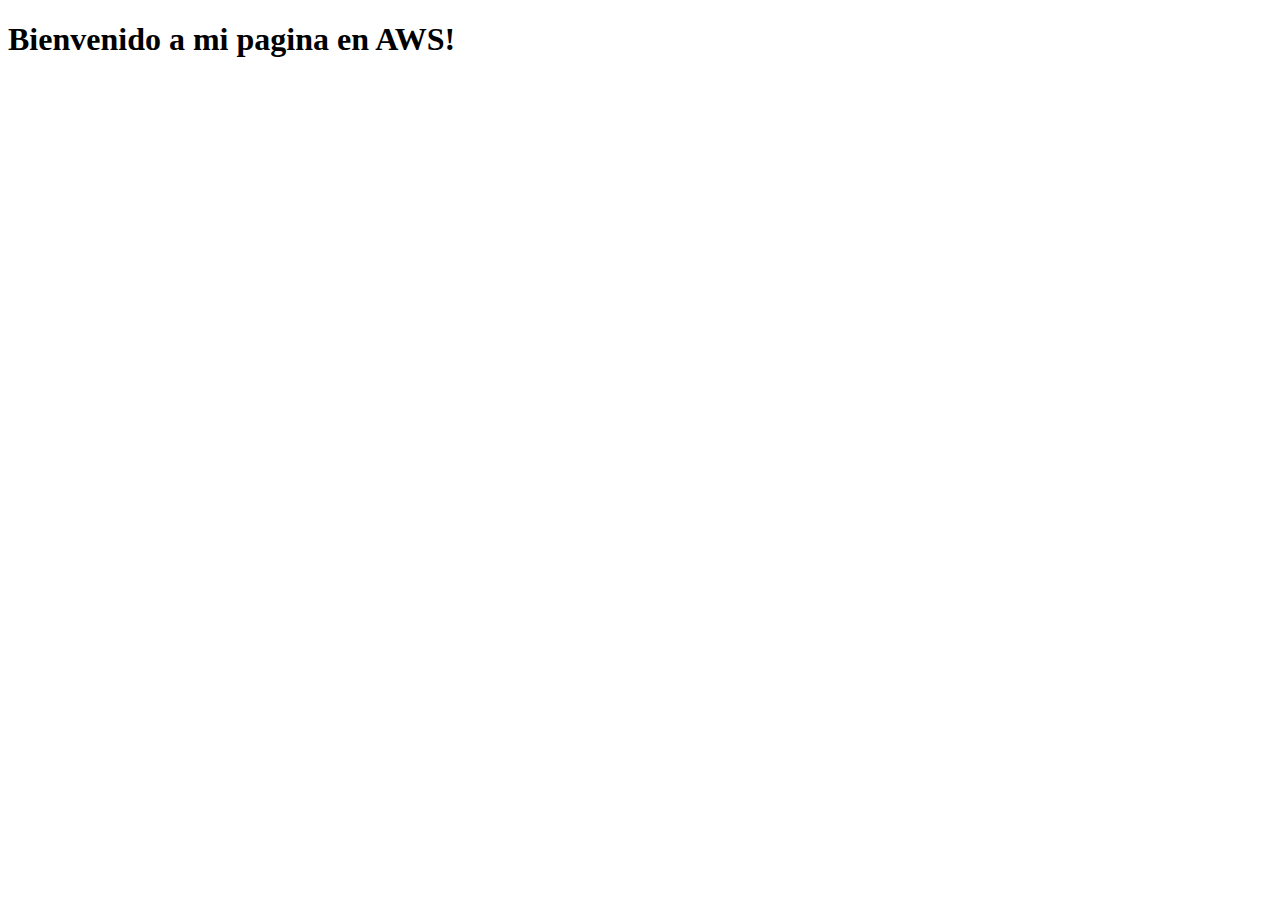
==== index.html @ 9d6be03c "Mi primer commit desde vsc" ====
<!DOCTYPE html>
<html lang="en">
<head>
    <meta charset="UTF-8">
    <meta name="viewport" content="width, initial-scale=1.0">
    <title>Document</title>
</head>
<body>
    <h1>Bienvenido a mi pagina en AWS!</h1>
</body>
</html>
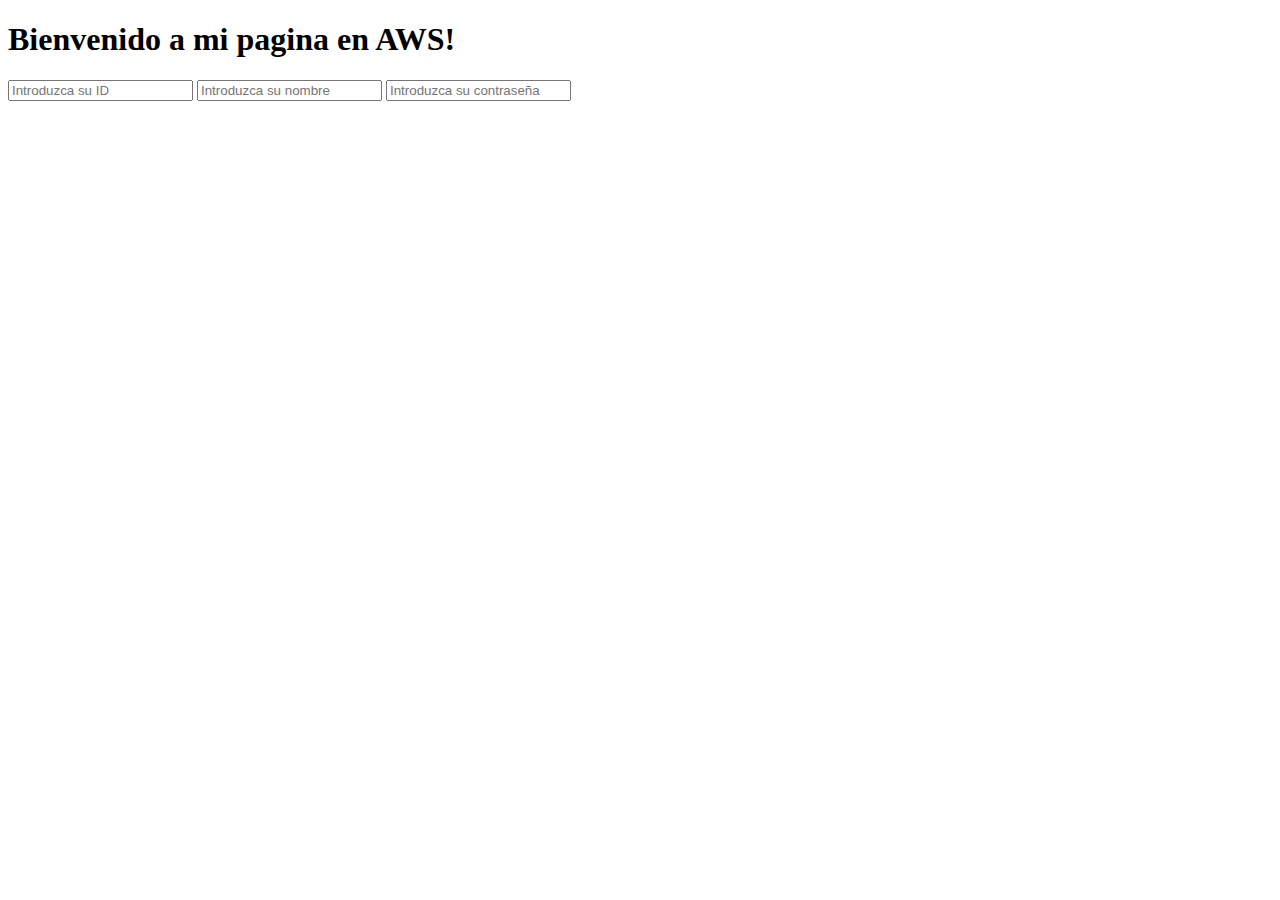
==== commit 3b00f6d0: "Añadiendo formulario" ====
--- a/index.html
+++ b/index.html
@@ -7,5 +7,10 @@
 </head>
 <body>
     <h1>Bienvenido a mi pagina en AWS!</h1>
+    <form>
+        <input type="text" name="username" id="usermane" placeholder="Introduzca su ID">
+        <input type="text" name="firstname" id="firstname" placeholder="Introduzca su nombre">
+        <input type="password" name="password" id="password" placeholder="Introduzca su contraseña">
+    </form>
 </body>
 </html>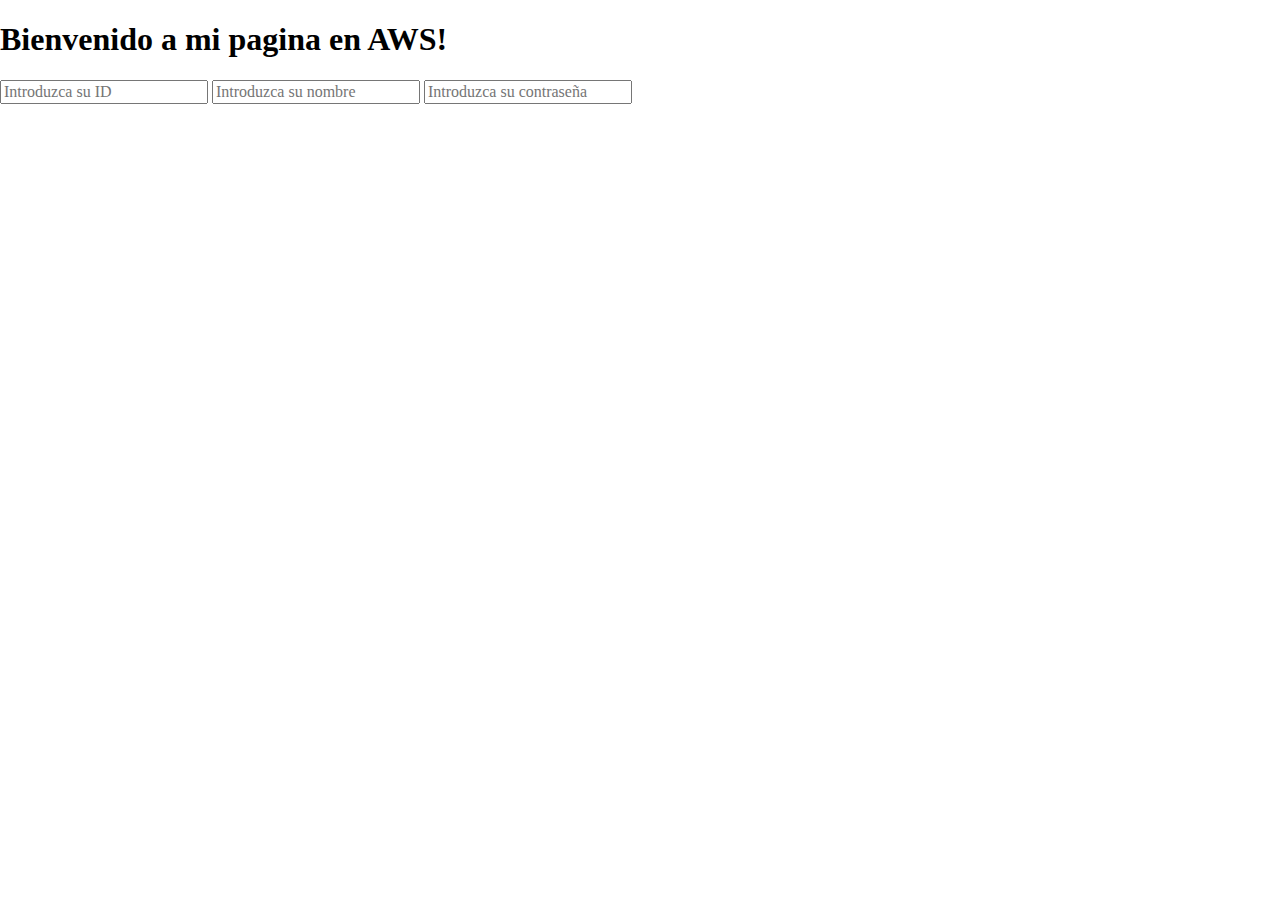
==== commit e6915311: "Normalizar y crear formulario" ====
--- a/index.html
+++ b/index.html
@@ -3,6 +3,9 @@
 <head>
     <meta charset="UTF-8">
     <meta name="viewport" content="width, initial-scale=1.0">
+    <title>IeffersDevs</title>
+    <link rel="stylesheet" href="css/normalize.css">
+    <link rel="stylesheet" href="css/styles.css">
     <title>Document</title>
 </head>
 <body>
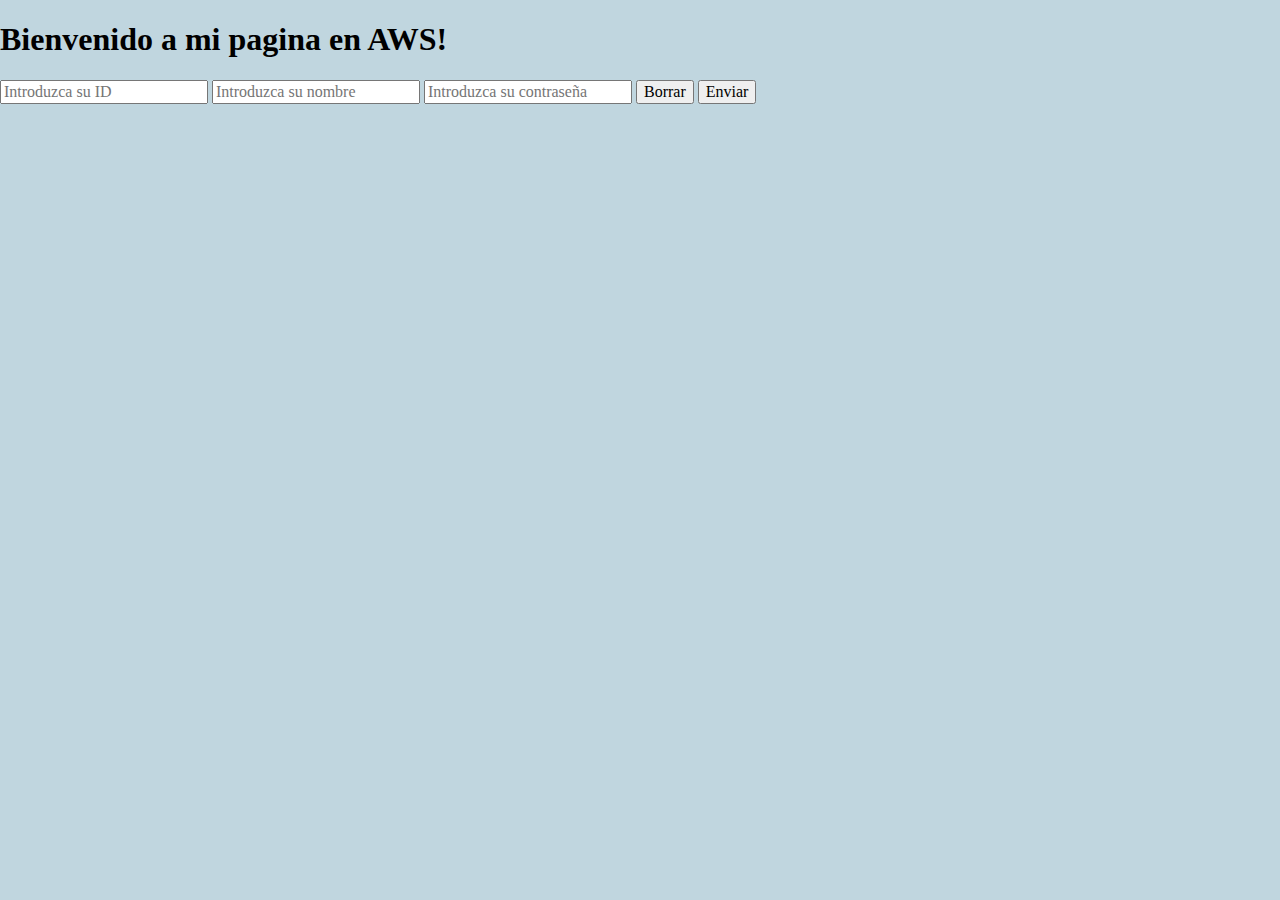
==== commit 6dbb39b4: "Soy un pesado" ====
--- a/index.html
+++ b/index.html
@@ -14,6 +14,8 @@
         <input type="text" name="username" id="usermane" placeholder="Introduzca su ID">
         <input type="text" name="firstname" id="firstname" placeholder="Introduzca su nombre">
         <input type="password" name="password" id="password" placeholder="Introduzca su contraseña">
+        <input type="reset" value="Borrar">
+        <input type="submit" value="Enviar">
     </form>
 </body>
 </html>--- a/css/styles.css
+++ b/css/styles.css
@@ -0,0 +1,3 @@
+body {
+    background: #C0D6DF;
+}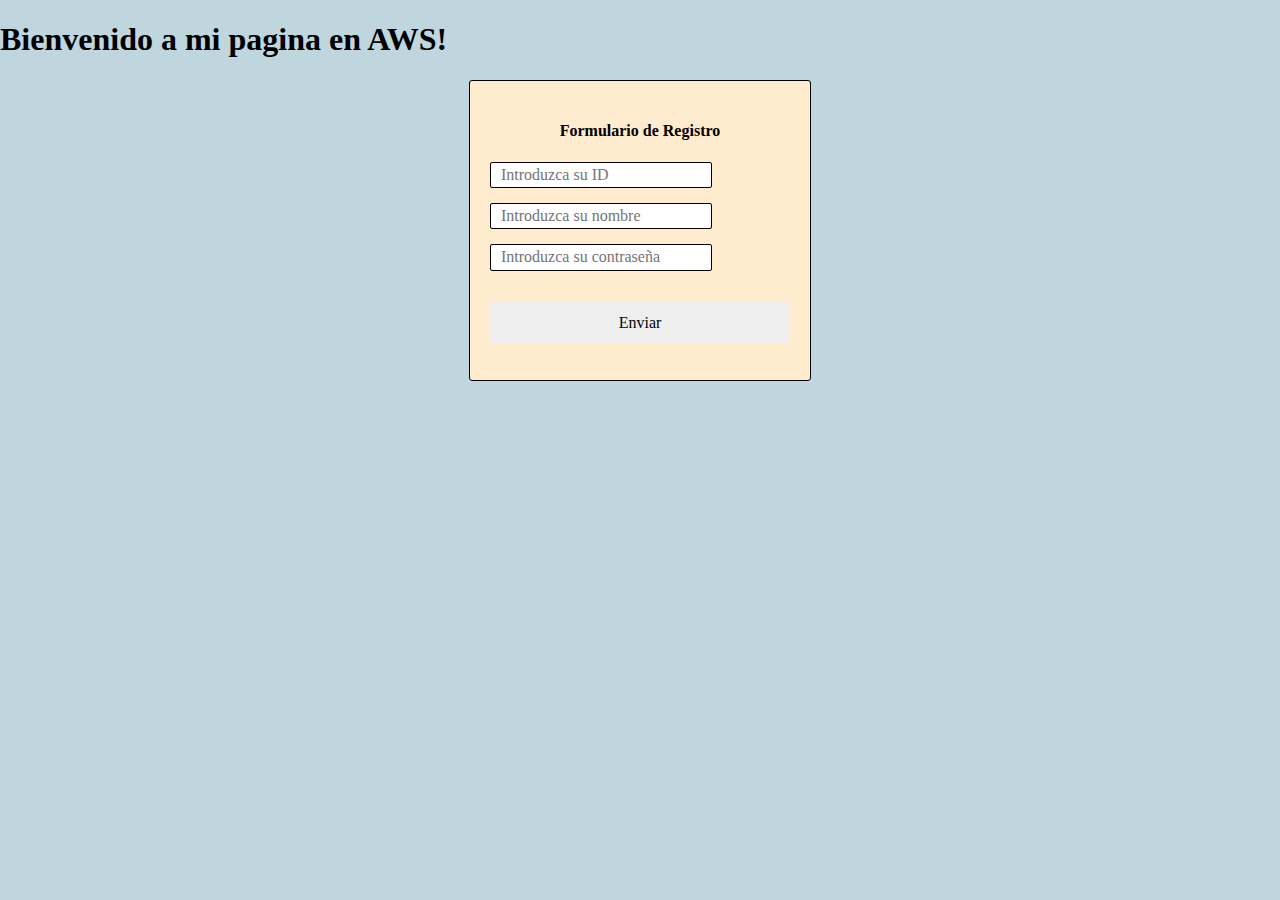
==== commit cf3c2ef8: "Añadiendo estilos al formulario" ====
--- a/index.html
+++ b/index.html
@@ -10,12 +10,12 @@
 </head>
 <body>
     <h1>Bienvenido a mi pagina en AWS!</h1>
-    <form>
-        <input type="text" name="username" id="usermane" placeholder="Introduzca su ID">
-        <input type="text" name="firstname" id="firstname" placeholder="Introduzca su nombre">
-        <input type="password" name="password" id="password" placeholder="Introduzca su contraseña">
-        <input type="reset" value="Borrar">
-        <input type="submit" value="Enviar">
+    <form class="formulario">
+        <h4>Formulario de Registro</h4>
+        <input class= "datosformulario" type="text" name="username" id="usermane" placeholder="Introduzca su ID">
+        <input class= "datosformulario" type="text" name="firstname" id="firstname" placeholder="Introduzca su nombre">
+        <input class= "datosformulario" type="password" name="password" id="password" placeholder="Introduzca su contraseña">
+        <input class= "submit" type="submit" value="Enviar">
     </form>
 </body>
 </html>--- a/css/styles.css
+++ b/css/styles.css
@@ -1,3 +1,28 @@
 body {
     background: #C0D6DF;
+}
+.formulario {
+    width: 300px;
+    background: blanchedalmond;
+    border: 1px solid black;
+    margin: auto;
+    padding: 20px;
+    border-radius: 3px;
+}
+.formulario h4 {
+    text-align: center;
+
+}
+.datosformulario {
+    padding: 3px 10px;
+    margin-bottom: 15px;
+    border-radius: 2px;
+    border: 0.5px solid black;
+}
+.submit {
+    width: 100%;
+    border: none;
+    padding: 12px;
+    margin: 16px 0;
+    font-size: 16px;
 }